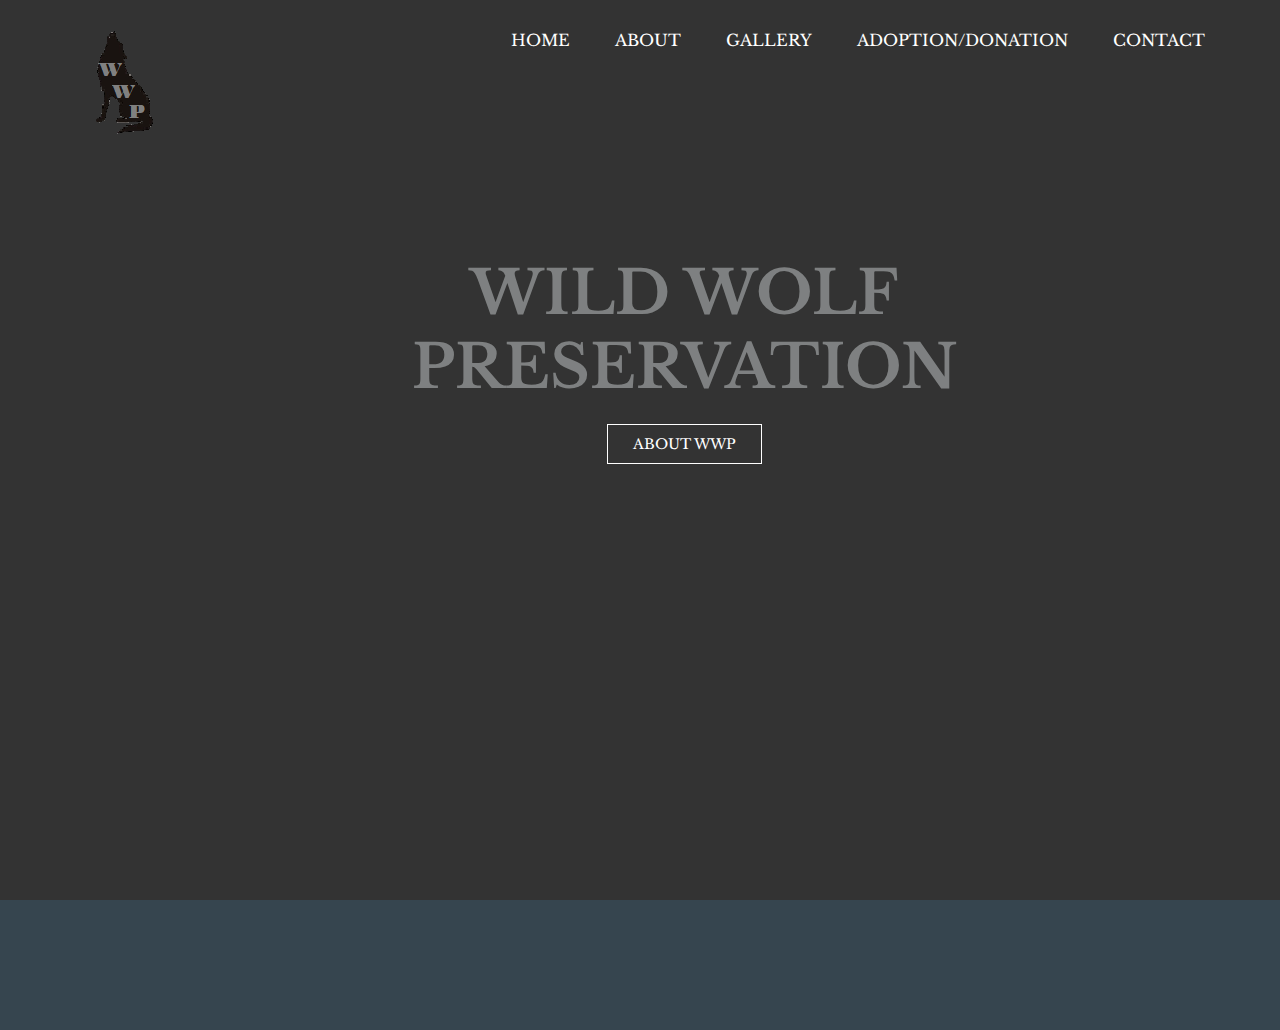
==== index.html @ c33bce06 "START" ====
<!DOCTYPE html>
<html lang="en">
<head>
    <meta charset="UTF-8">
    <title>Home Page</title>
    <link href="https://fonts.googleapis.com/css2?family=Libre+Baskerville&display=swap" rel="stylesheet">
    <link rel="stylesheet" href="style.css">    
</head>
<body>
    <header>
    <div class="wrapper">
        <div class="logo">
            <img src="wolf.png" alt="wolflogo">
        </div>
		<!-- Navigation bar -->
<ul class="nav-area">
<li><a href="index.html">Home</a></li>
<li><a href="about.html">About</a></li>
<li><a href="gallery.html">Gallery</a></li>
<li><a href="forms.html">Adoption/Donation</a></li>
<li><a href="contact.html">Contact</a></li>
</ul>
</div>
<div class="welcome-text">
<h1><span>Wild Wolf Preservation</span></h1>
<a href="about.html">About WWP</a>
    </div>
	
</header>
<footer></footer>
</body>
</html>
---- style.css ----
* {
	margin: 0;
	padding: 0;
}
body {
	font-family: 'Libre Baskerville', serif;
}
.wrapper {
	width: 1170px;
	margin: auto;
}
header {
	background: linear-gradient(rgba(0, 0, 0, 0.8), rgba(0, 0, 0, 0.8)), url(https://www.pngkey.com/png/full/65-659045_forest-png-free-image-forest-vector-png.png);
	height: 100vh;
	background-size: cover;
	background-position: center center;
	position: relative;
}
.nav-area {
	float: right;
	list-style: none;
	margin-top: 30px;
}
.nav-area li {
	display: inline-block;
}
.nav-area li a {
	color: #fff;
	text-decoration: none;
	padding: 5px 20px;
	font-family: 'Libre Baskerville', serif;
	font-size: 16px;
	text-transform: uppercase;
}
.nav-area li a:hover {
	background: #fff;
	color: #333;
}
.logo {
	float: left;
}
.logo img {
	width: 100%;
	padding: 15px 0;
}
.welcome-text {
	position: absolute;
	width: 600px;
	height: 300px;
	margin: 20% 30%;
	text-align: center;
}
.welcome-text h1 {
	text-align: center;
	color: #fff;
	text-transform: uppercase;
	font-size: 60px;
}
.welcome-text h1 span {
	color: #7e8081;
}
.welcome-text a {
	border: 1px solid #fff;
	padding: 10px 25px;
	text-decoration: none;
	text-transform: uppercase;
	font-size: 14px;
	margin-top: 20px;
	display: inline-block;
	color: #fff;
}
.welcome-text a:hover {
	background: #fff;
	color: #333;
}
footer {
	width: 1520px;
	height: 110px;
	color: white;
	background: #36454f;
	font-size: 16px;
	padding: 10px;
	text-align: center;
}
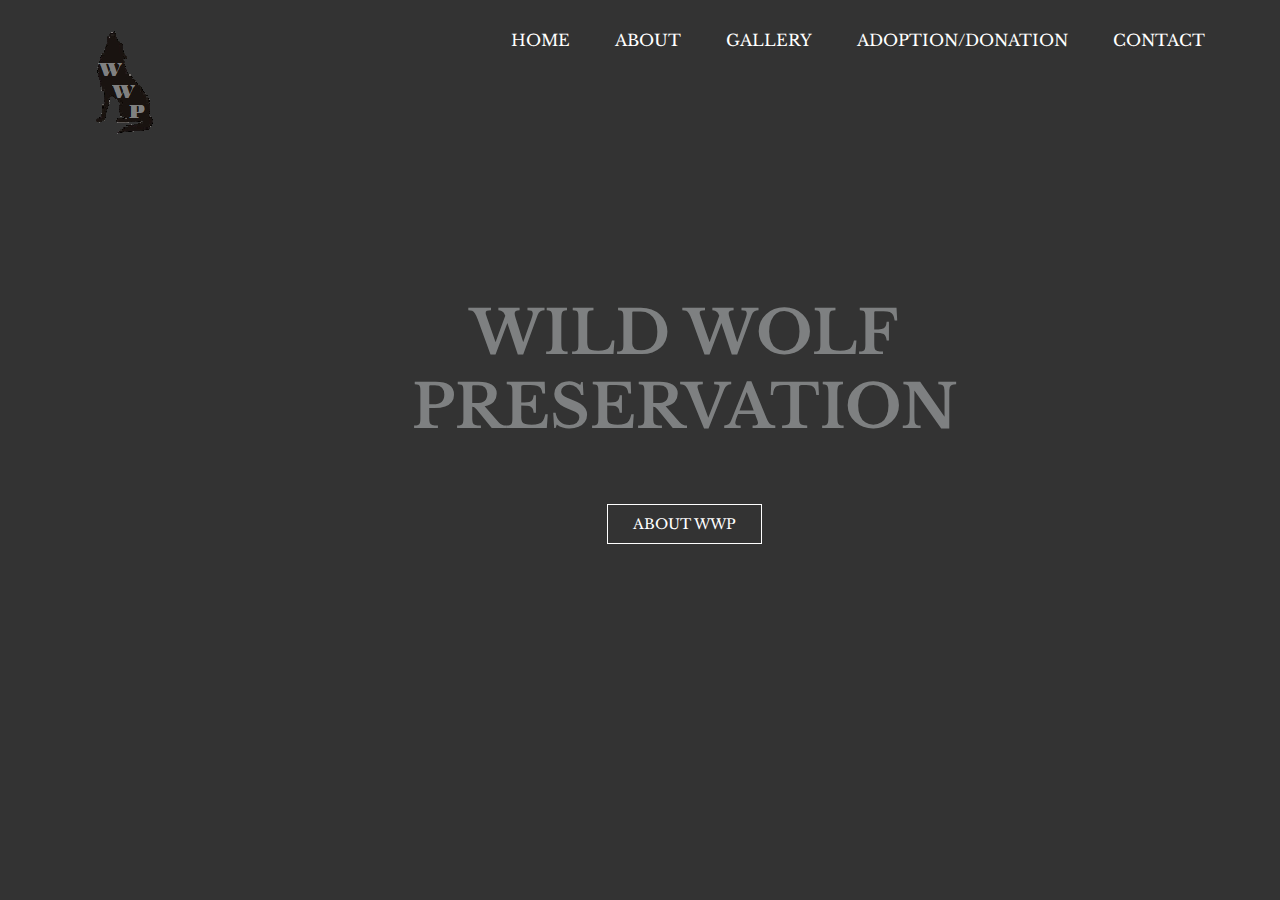
==== commit ede49599: "added changes for mak" ====
--- a/index.html
+++ b/index.html
@@ -4,7 +4,7 @@
     <meta charset="UTF-8">
     <title>Home Page</title>
     <link href="https://fonts.googleapis.com/css2?family=Libre+Baskerville&display=swap" rel="stylesheet">
-    <link rel="stylesheet" href="style.css">    
+    <link rel="stylesheet" href="style.css"> 
 </head>
 <body>
     <header>
@@ -21,6 +21,7 @@
 <li><a href="contact.html">Contact</a></li>
 </ul>
 </div>
+
 <div class="welcome-text">
 <h1><span>Wild Wolf Preservation</span></h1>
 <a href="about.html">About WWP</a>
--- a/style.css
+++ b/style.css
@@ -1,21 +1,31 @@
-* {
-	margin: 0;
+
+body {
+	font-family: 'Libre Baskerville', serif;
+		margin: 0;
 	padding: 0;
 }
-body {
-	font-family: 'Libre Baskerville', serif;
-}
+
+
+
+
+
 .wrapper {
 	width: 1170px;
 	margin: auto;
 }
+
 header {
-	background: linear-gradient(rgba(0, 0, 0, 0.8), rgba(0, 0, 0, 0.8)), url(https://www.pngkey.com/png/full/65-659045_forest-png-free-image-forest-vector-png.png);
+	
+	background: linear-gradient(rgba(0, 0, 0, 0.8), rgba(0, 0, 0, 0.8)), url(https://cdn.britannica.com/67/19367-050-885866B4/Valley-Taurus-Mountains-Turkey.jpg);
 	height: 100vh;
-	background-size: cover;
-	background-position: center center;
-	position: relative;
+	background-repeat: no-repeat;
+  background-attachment: fixed;
+  background-position: center;
+  background-size: cover;
+  position: scroll;
+  
 }
+
 .nav-area {
 	float: right;
 	list-style: none;
@@ -27,7 +37,7 @@
 .nav-area li a {
 	color: #fff;
 	text-decoration: none;
-	padding: 5px 20px;
+	padding: 10px 20px;
 	font-family: 'Libre Baskerville', serif;
 	font-size: 16px;
 	text-transform: uppercase;
@@ -73,12 +83,3 @@
 	background: #fff;
 	color: #333;
 }
-footer {
-	width: 1520px;
-	height: 110px;
-	color: white;
-	background: #36454f;
-	font-size: 16px;
-	padding: 10px;
-	text-align: center;
-}